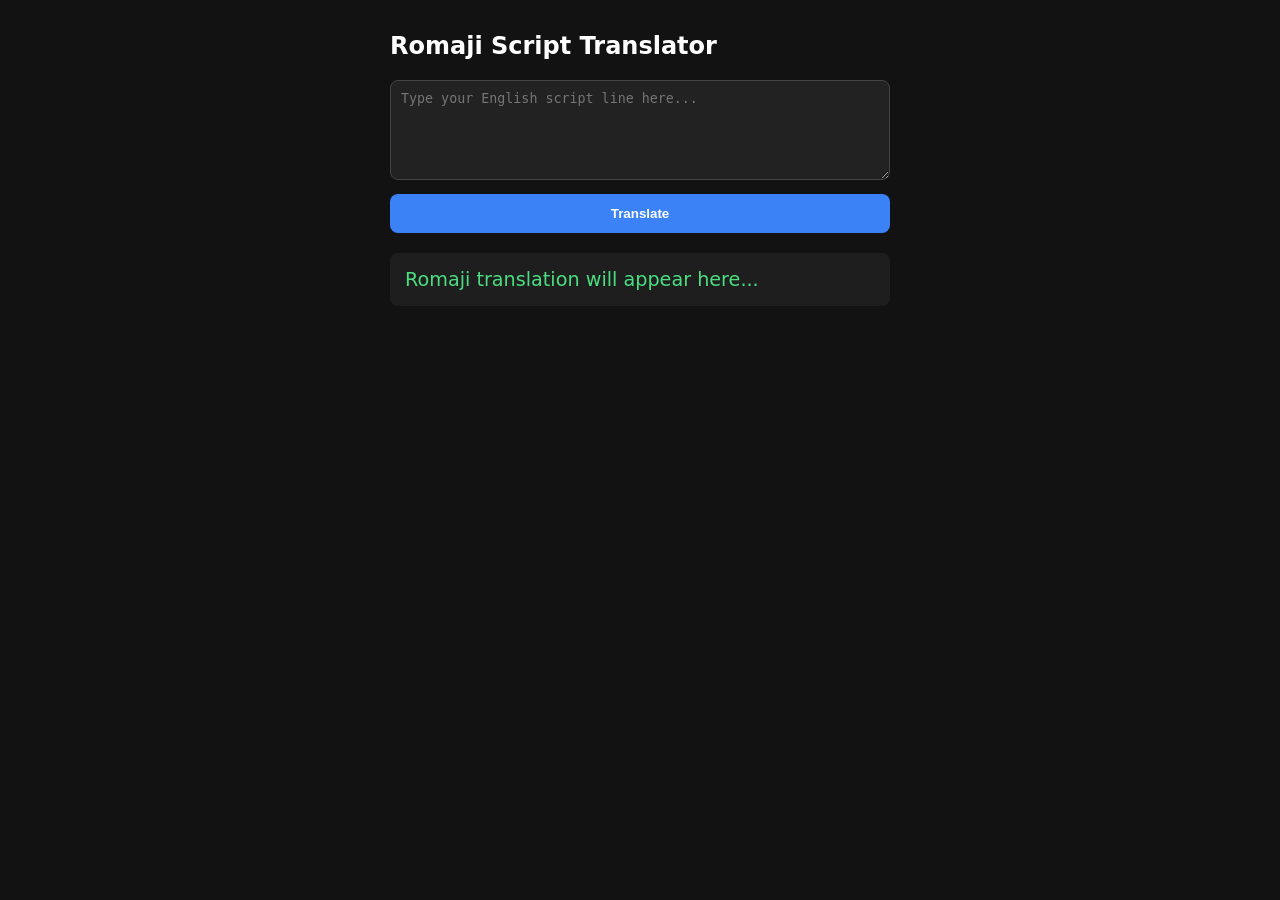
==== index.html @ 0be32a65 "rename index changed to index" ====
<!DOCTYPE html>
<html lang="en">
<head>
  <meta charset="UTF-8">
  <meta name="viewport" content="width=device-width, initial-scale=1.0">
  <title>Romaji Translator</title>
  <style>
    body { font-family: system-ui, sans-serif; max-width: 500px; margin: 2rem auto; padding: 0 1rem; background: #121212; color: #fff; }
    textarea { width: 100%; height: 100px; background: #222; color: #fff; border: 1px solid #444; border-radius: 8px; padding: 10px; box-sizing: border-box; }
    button { width: 100%; padding: 12px; margin-top: 10px; background: #3b82f6; color: white; border: none; border-radius: 8px; font-weight: bold; cursor: pointer; }
    #output { margin-top: 20px; padding: 15px; background: #1e1e1e; border-radius: 8px; font-size: 1.2rem; color: #4ade80; }
  </style>
</head>
<body>

  <h2>Romaji Script Translator</h2>
  <textarea id="inputText" placeholder="Type your English script line here..."></textarea>
  <button onclick="translateScript()">Translate</button>

  <div id="output">Romaji translation will appear here...</div>

  <script>
  const API_KEY = "AQ.Ab8RN6LQemw7fJg-ytU-gke6JdkVZ3WXIk5vOVrjbUUfw7Qm0A";

  async function translateScript() {
    const text = document.getElementById("inputText").value;
    const outputDiv = document.getElementById("output");
    if (!text.trim()) return;

    outputDiv.innerText = "Translating...";

    // Simplified prompt to reduce latency
    const systemPrompt = "Translate English to casual Japanese (tameguchi) in Romaji ONLY. Use slashes (/) for speech pauses.";

    try {
      // Changed endpoint to streamGenerateContent + SSE parameter
      const response = await fetch(
        "https://generativelanguage.googleapis.com/v1beta/models/gemini-3.6-flash:streamGenerateContent?alt=sse", 
        {
          method: "POST",
          headers: { 
            "Content-Type": "application/json",
            "x-goog-api-key": API_KEY
          },
          body: JSON.stringify({
            contents: [
              { role: "user", parts: [{ text: systemPrompt + "\n\nInput: " + text }] }
            ]
          })
        }
      );

      outputDiv.innerText = ""; // Clear loader text

      const reader = response.body.getReader();
      const decoder = new TextDecoder();

      while (true) {
        const { value, done } = await reader.read();
        if (done) break;

        const chunk = decoder.decode(value);
        const lines = chunk.split("\n");

        for (const line of lines) {
          if (line.startsWith("data: ")) {
            try {
              const json = JSON.parse(line.replace("data: ", ""));
              const textChunk = json.candidates[0]?.content?.parts[0]?.text || "";
              outputDiv.innerText += textChunk; // Append incoming text live
            } catch (e) {
              // Ignore empty chunk parses
            }
          }
        }
      }
    } catch (err) {
      outputDiv.innerText = "Error streaming translation.";
    }
  }
</script>
</body>
</html>
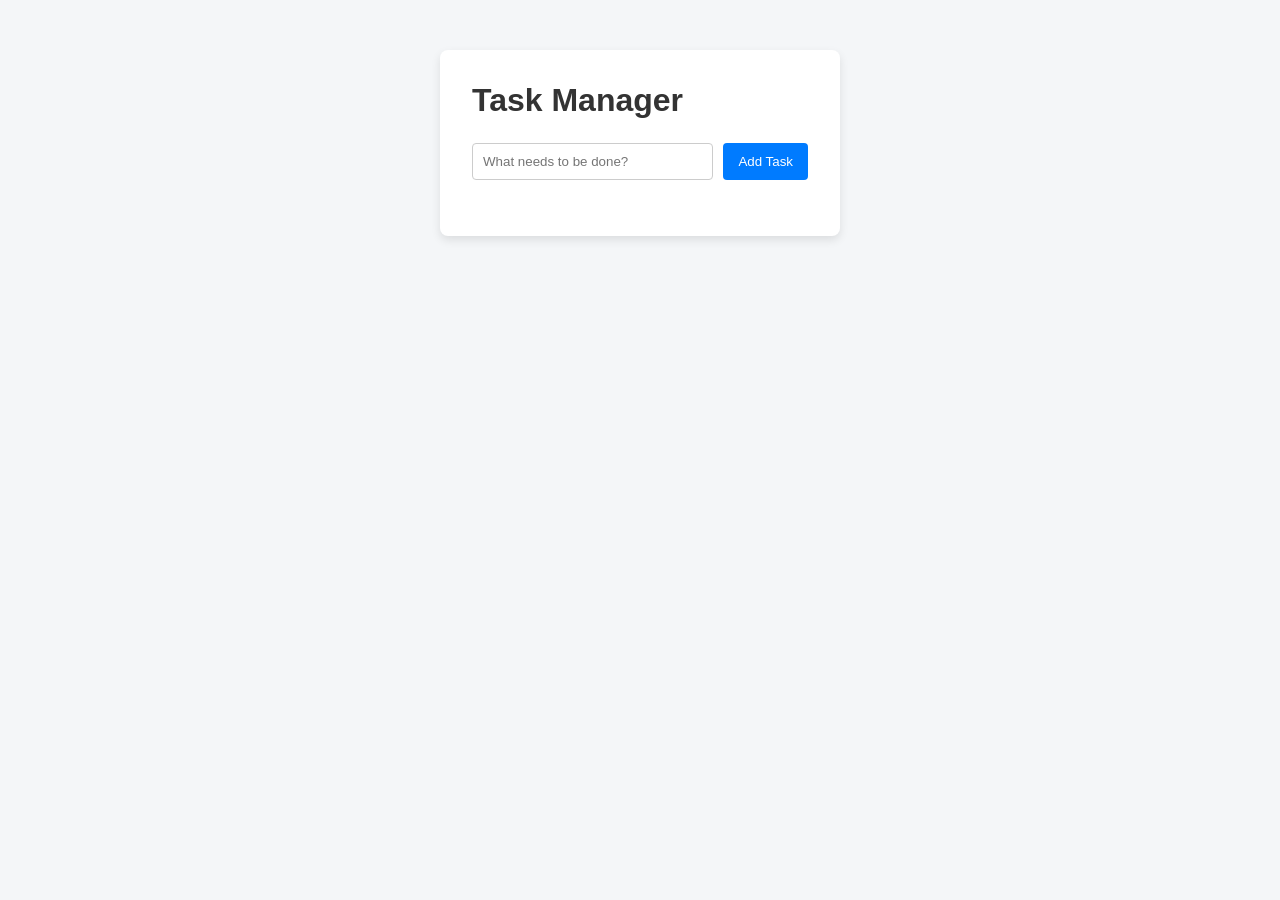
==== commit b6616b24: "test new project" ====
--- a/index.html
+++ b/index.html
@@ -3,81 +3,22 @@
 <head>
   <meta charset="UTF-8">
   <meta name="viewport" content="width=device-width, initial-scale=1.0">
-  <title>Romaji Translator</title>
-  <style>
-    body { font-family: system-ui, sans-serif; max-width: 500px; margin: 2rem auto; padding: 0 1rem; background: #121212; color: #fff; }
-    textarea { width: 100%; height: 100px; background: #222; color: #fff; border: 1px solid #444; border-radius: 8px; padding: 10px; box-sizing: border-box; }
-    button { width: 100%; padding: 12px; margin-top: 10px; background: #3b82f6; color: white; border: none; border-radius: 8px; font-weight: bold; cursor: pointer; }
-    #output { margin-top: 20px; padding: 15px; background: #1e1e1e; border-radius: 8px; font-size: 1.2rem; color: #4ade80; }
-  </style>
+  <title>Task Manager</title>
+  <link rel="stylesheet" href="style.css">
 </head>
 <body>
 
-  <h2>Romaji Script Translator</h2>
-  <textarea id="inputText" placeholder="Type your English script line here..."></textarea>
-  <button onclick="translateScript()">Translate</button>
+  <div class="app-container">
+    <h1>Task Manager</h1>
+    
+    <form id="todo-form">
+      <input type="text" id="todo-input" placeholder="What needs to be done?" required />
+      <button type="submit">Add Task</button>
+    </form>
 
-  <div id="output">Romaji translation will appear here...</div>
+    <ul id="todo-list"></ul>
+  </div>
 
-  <script>
-  const API_KEY = "AQ.Ab8RN6LQemw7fJg-ytU-gke6JdkVZ3WXIk5vOVrjbUUfw7Qm0A";
-
-  async function translateScript() {
-    const text = document.getElementById("inputText").value;
-    const outputDiv = document.getElementById("output");
-    if (!text.trim()) return;
-
-    outputDiv.innerText = "Translating...";
-
-    // Simplified prompt to reduce latency
-    const systemPrompt = "Translate English to casual Japanese (tameguchi) in Romaji ONLY. Use slashes (/) for speech pauses.";
-
-    try {
-      // Changed endpoint to streamGenerateContent + SSE parameter
-      const response = await fetch(
-        "https://generativelanguage.googleapis.com/v1beta/models/gemini-3.6-flash:streamGenerateContent?alt=sse", 
-        {
-          method: "POST",
-          headers: { 
-            "Content-Type": "application/json",
-            "x-goog-api-key": API_KEY
-          },
-          body: JSON.stringify({
-            contents: [
-              { role: "user", parts: [{ text: systemPrompt + "\n\nInput: " + text }] }
-            ]
-          })
-        }
-      );
-
-      outputDiv.innerText = ""; // Clear loader text
-
-      const reader = response.body.getReader();
-      const decoder = new TextDecoder();
-
-      while (true) {
-        const { value, done } = await reader.read();
-        if (done) break;
-
-        const chunk = decoder.decode(value);
-        const lines = chunk.split("\n");
-
-        for (const line of lines) {
-          if (line.startsWith("data: ")) {
-            try {
-              const json = JSON.parse(line.replace("data: ", ""));
-              const textChunk = json.candidates[0]?.content?.parts[0]?.text || "";
-              outputDiv.innerText += textChunk; // Append incoming text live
-            } catch (e) {
-              // Ignore empty chunk parses
-            }
-          }
-        }
-      }
-    } catch (err) {
-      outputDiv.innerText = "Error streaming translation.";
-    }
-  }
-</script>
+  <script src="script.js"></script>
 </body>
-</html>
+</html>
--- a/style.css
+++ b/style.css
@@ -0,0 +1,81 @@
+* {
+  box-sizing: border-box;
+  margin: 0;
+  padding: 0;
+  font-family: Arial, sans-serif;
+}
+
+body {
+  background-color: #f4f6f8;
+  display: flex;
+  justify-content: center;
+  padding-top: 50px;
+}
+
+.app-container {
+  background: white;
+  padding: 2rem;
+  border-radius: 8px;
+  box-shadow: 0 4px 10px rgba(0, 0, 0, 0.1);
+  width: 100%;
+  max-width: 400px;
+}
+
+h1 {
+  margin-bottom: 1.5rem;
+  color: #333;
+}
+
+form {
+  display: flex;
+  gap: 10px;
+  margin-bottom: 1.5rem;
+}
+
+input {
+  flex: 1;
+  padding: 10px;
+  border: 1px solid #ccc;
+  border-radius: 4px;
+}
+
+button {
+  padding: 10px 15px;
+  background-color: #007bff;
+  color: white;
+  border: none;
+  border-radius: 4px;
+  cursor: pointer;
+}
+
+button:hover {
+  background-color: #0056b3;
+}
+
+ul {
+  list-style: none;
+}
+
+li {
+  display: flex;
+  justify-content: space-between;
+  align-items: center;
+  padding: 10px;
+  border-bottom: 1px solid #eee;
+}
+
+li.completed span {
+  text-decoration: line-through;
+  color: #888;
+}
+
+.delete-btn {
+  background: #ff4d4d;
+  padding: 4px 8px;
+  border-radius: 4px;
+  font-size: 12px;
+}
+
+.delete-btn:hover {
+  background: #cc0000;
+}
